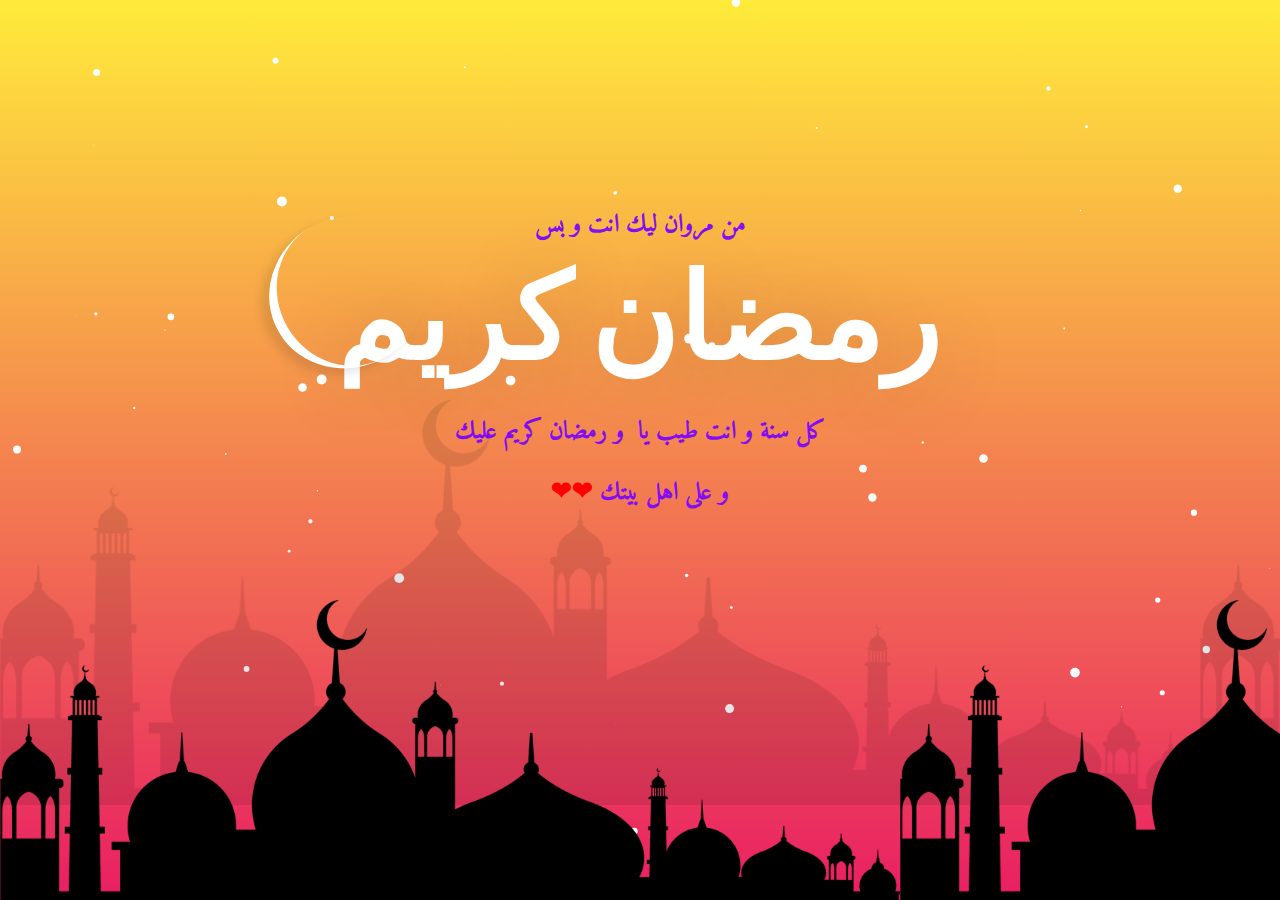
==== index2.html @ 3e2d1dee "Add files via upload" ====
<!DOCTYPE html>
<html lang="en">
<head>
  <meta charset="utf-8">
  <title>Ramadan Kareem</title>
  <meta name="viewport" content="width=device-width, initial-scale=1.0">
  <link rel="preconnect" href="https://fonts.googleapis.com">
  <link rel="preconnect" href="https://fonts.gstatic.com" crossorigin>
  <link href="https://fonts.googleapis.com/css2?family=Pacifico&display=swap" rel="stylesheet">
  <link href="https://fonts.googleapis.com/css2?family=Alegreya:ital,wght@0,400..900;1,400..900&family=Amiri+Quran&display=swap" rel="stylesheet">	
  <link rel="stylesheet" type="text/css" href="style2.css">
</head>
<body>
	<section id="particles-js">
		<div class="text">
			<h1 class="text4"><span>من مروان ليك انت و بس</span></h1>
			<h2>رمضان كريم</h2>
			<h3 class="text4">كل سنة و انت طيب يا <span id="addname" class="username" id="username"></span> و رمضان كريم عليك</h3>
			<h3 class="text4"> <span style="color: red;">❤❤</span> و على اهل بيتك </h3>		
			<div class="mosque"></div>	
		</div>
	</section>
  <script src="particles.js"></script>
  <script src="app.js"></script>
  <script>
    window.onload = function () {
        var name = localStorage.getItem('username');
        if (name) {
            var addname = document.getElementById('addname');
            addname.innerText = name;

            // ✅ ضبط الاتجاه إذا كان الاسم إنجليزيًا
            if (/^[A-Za-z\s]+$/.test(name)) {
                addname.style.direction = "ltr";
                addname.style.unicodeBidi = "embed";
                addname.style.display = "inline-block";
            }
        }
    };
</script>
</body>
</html>
---- style2.css ----
@import url('https://fonts.googleapis.com/css?family=Tangerine');

* {
	margin: 0;
	padding: 0;
	box-sizing: border-box;
	font-family: 'Tangerine', cursive;
}

body {
	display: flex;
	justify-content: center;
	align-items: center;
	min-height: 100vh;
	overflow-x: hidden;
}

.text {
	margin-bottom: 200px;
	text-align: center;
}

h1 {
	font-size: 25px;
	letter-spacing: 1px;
}
.username {
    direction: ltr; /* يخلي الاسم يفضل بنفس اتجاه اللغة المكتوب بيها */
    unicode-bidi: embed; /* يضمن إن النص العربي حواليه ميتأثرش */
    display: inline-block; /* يمنع تأثير الاتجاه على باقي الجملة */
}

h3 {
	font-size: 25px;
	font-family: sans-serif;
	text-align: center;
}
.text4{
	font-family: "Amiri Quran", serif;
	color:#810af7fe	;
}
.text4 span{
		font-family: "Amiri Quran", serif;

}
section {
	position: relative;
	width: 100%;
	height: 100vh;
	display: flex;
	justify-content: center;
	align-items: center;
	background: linear-gradient(#ffeb3b, #e91e63);
	overflow: hidden;
}

section h2 {
	position: relative;
	text-align: center;
	font-size: 120px;
	color: #fff;
	text-shadow: 0 5px 80px rgba(0, 0, 0, 0.2);
}

section h2:before {
	content: '';
	position: absolute;
	top: -30px;
	left: -70px;
	width: 150px;
	height: 150px;
	background: transparent;
	border-left: 10px solid #fff;
	border-radius: 50%;
	transform: rotate(-30deg);
	box-shadow: -10px 1px 10px rgba(0, 0, 0, 0.1);
}

.mosque {
	position: absolute;
	bottom: 0;
	left: 0;
	width: 100%;
	height: 300px;
	background: url('mosque.png');
	background-repeat: repeat-x;
	background-size: 900px;
	z-index: 1;
	pointer-events: none;
	animation: animate 15s linear infinite;
}

@keyframes animate {
	0% {
		background-position: 0px;
	}
	100% {
		background-position: 900px;
	}
}

.mosque:before {
	content: '';	
	position: absolute;
	bottom: 0;
	left: 0;
	width: 100%;
	height: 500px;
	background: url('mosque.png');
	background-repeat: repeat-x;
	background-size: 1200px;
	z-index: 1;
	pointer-events: none;
	opacity: 0.1;
	animation: animateReverse 30s linear infinite;
}

@keyframes animateReverse {
	0% {
		background-position: 1200px;
	}
	100% {
		background-position: 0px;
	}
}

.particles-js-canvas-el {
	position: absolute;
	top: 0;
	left: 0;
	width: 100%;
	height: 100%;
}

/* 📌 ميديا كويري للموبايلات */
@media (max-width: 768px) {
	.text {
		width: 100%;
		margin-top: -130px;
		margin-bottom: 80px;
	}
	section h2 { 
		font-size: 75px;
		left: 12px;
	}
	section h2:before{	
		width: 110px;
		height: 110px;
		left: 0px;
	}
	h3 { font-size: 22px; }
	.mosque {	
		height: 600px;
		background-size: 1200px;
	}

	.mosque:before {
		height: 750px;
		background-size: 1500px;
	}

}

/* 📌 ميديا كويري للشاشات الأصغر */
@media (max-width: 480px) {
	.text {
		margin-bottom: 80px;
	}

	.mosque {
		height: 150px;
		background-size: 500px;
	}

	.mosque:before {
		height: 250px;
		background-size: 800px;
	}

}
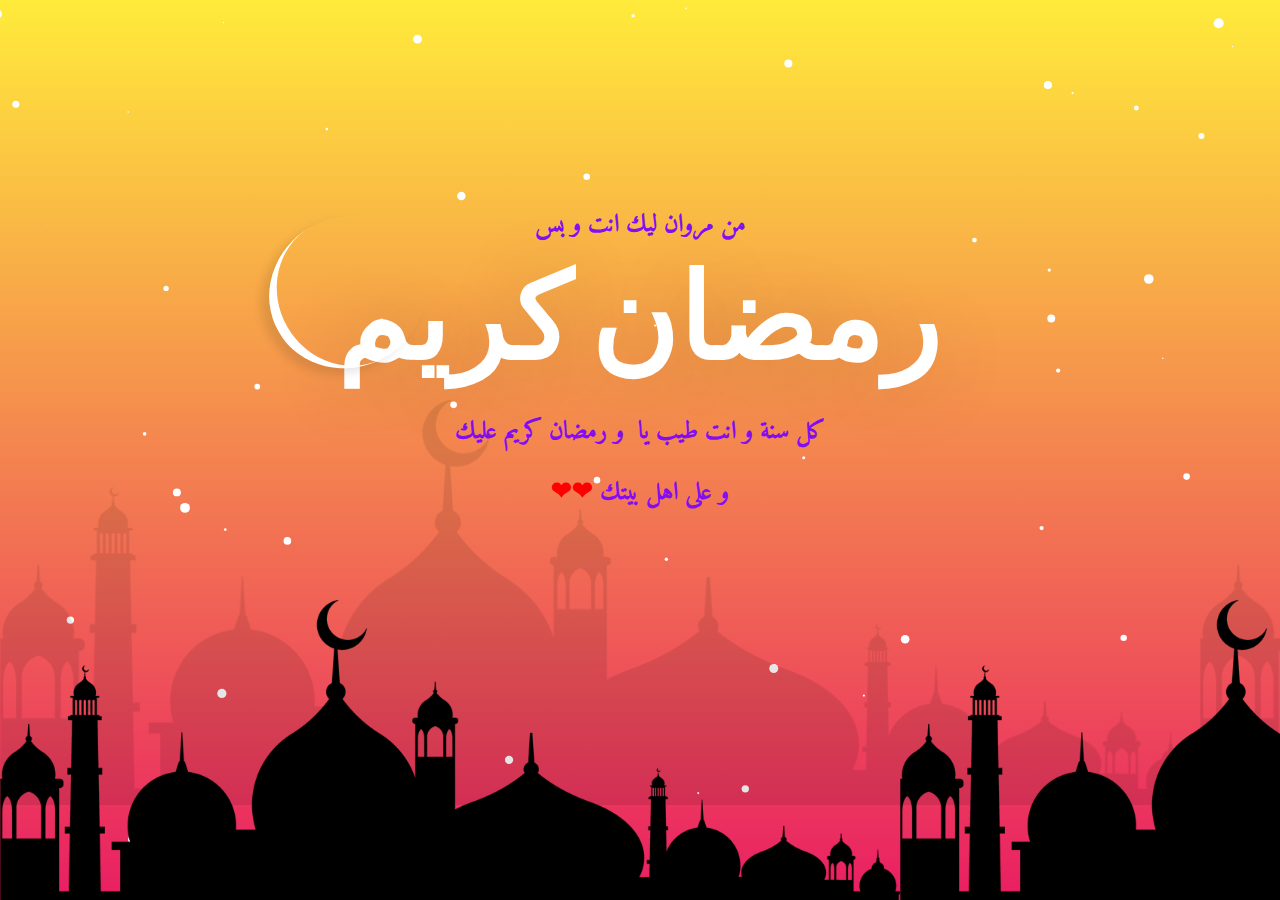
==== commit 4ec2ddea: "Update index2.html" ====
--- a/index2.html
+++ b/index2.html
@@ -17,8 +17,8 @@
 			<h2>رمضان كريم</h2>
 			<h3 class="text4">كل سنة و انت طيب يا <span id="addname" class="username" id="username"></span> و رمضان كريم عليك</h3>
 			<h3 class="text4"> <span style="color: red;">❤❤</span> و على اهل بيتك </h3>		
-			<div class="mosque"></div>	
 		</div>
+		<div class="mosque"></div>
 	</section>
   <script src="particles.js"></script>
   <script src="app.js"></script>
@@ -39,4 +39,4 @@
     };
 </script>
 </body>
-</html>+</html>
--- a/style2.css
+++ b/style2.css
@@ -137,7 +137,7 @@
 	.text {
 		width: 100%;
 		margin-top: -130px;
-		margin-bottom: 80px;
+		margin-bottom: 100px;
 	}
 	section h2 { 
 		font-size: 75px;
@@ -147,6 +147,7 @@
 		width: 110px;
 		height: 110px;
 		left: 0px;
+		top: -20px;
 	}
 	h3 { font-size: 22px; }
 	.mosque {	
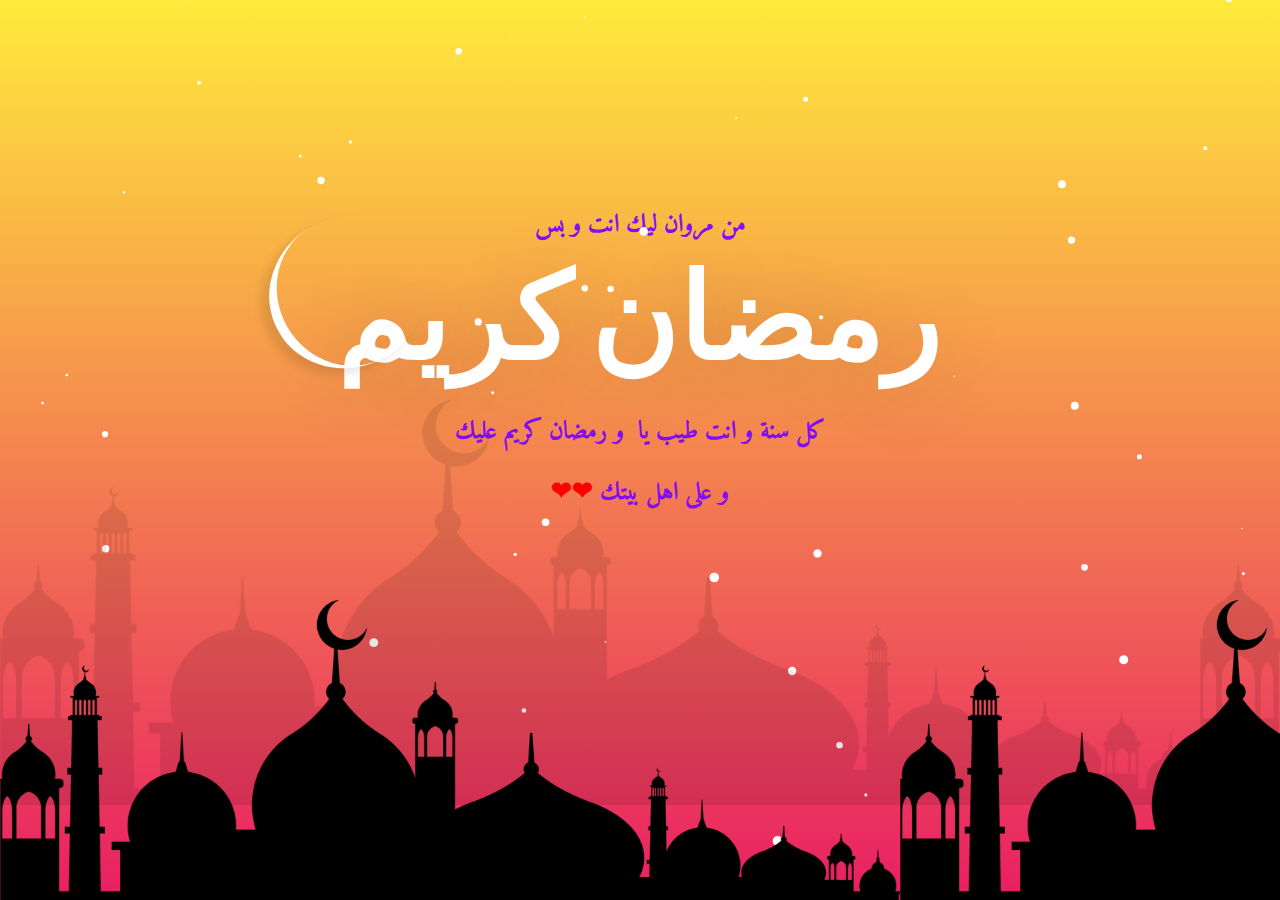
==== commit fc4628bb: "Update index2.html" ====
--- a/index2.html
+++ b/index2.html
@@ -17,12 +17,12 @@
 			<h2>رمضان كريم</h2>
 			<h3 class="text4">كل سنة و انت طيب يا <span id="addname" class="username" id="username"></span> و رمضان كريم عليك</h3>
 			<h3 class="text4"> <span style="color: red;">❤❤</span> و على اهل بيتك </h3>		
+			<div class="mosque"></div>	
 		</div>
-		<div class="mosque"></div>
 	</section>
   <script src="particles.js"></script>
   <script src="app.js"></script>
-  <script>
+<script>
     window.onload = function () {
         var name = localStorage.getItem('username');
         if (name) {
@@ -36,6 +36,10 @@
                 addname.style.display = "inline-block";
             }
         }
+		    // Scroll to the bottom smoothly
+			setTimeout(() => {
+        window.scrollTo({ top: document.body.scrollHeight, behavior: "smooth" });
+    }, 500); // Delay for smoother effect
     };
 </script>
 </body>
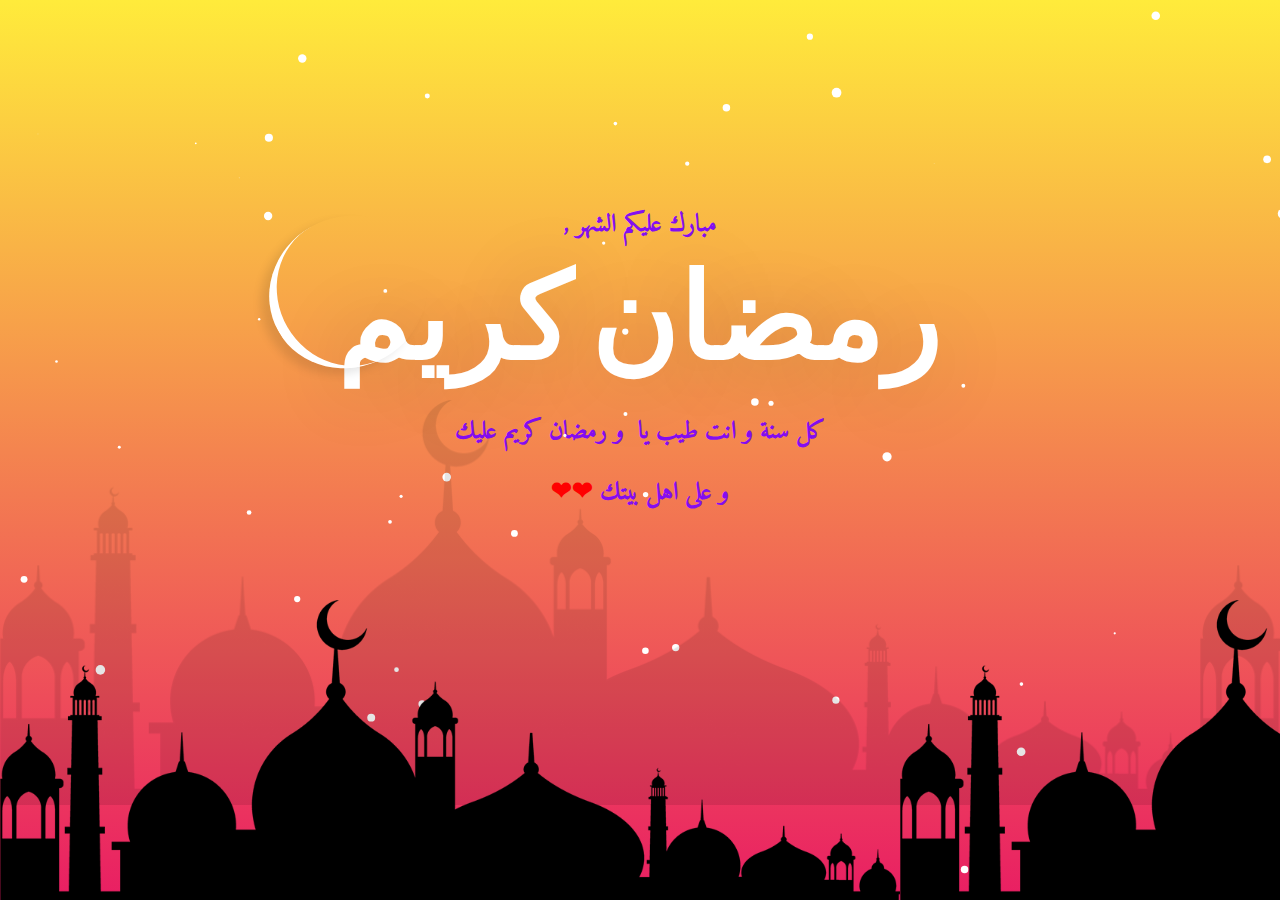
==== commit ae6b6274: "Update index2.html" ====
--- a/index2.html
+++ b/index2.html
@@ -13,7 +13,7 @@
 <body>
 	<section id="particles-js">
 		<div class="text">
-			<h1 class="text4"><span>من مروان ليك انت و بس</span></h1>
+			<h1 class="text4"><span> , مبارك عليكم الشهر</span></h1>
 			<h2>رمضان كريم</h2>
 			<h3 class="text4">كل سنة و انت طيب يا <span id="addname" class="username" id="username"></span> و رمضان كريم عليك</h3>
 			<h3 class="text4"> <span style="color: red;">❤❤</span> و على اهل بيتك </h3>		
